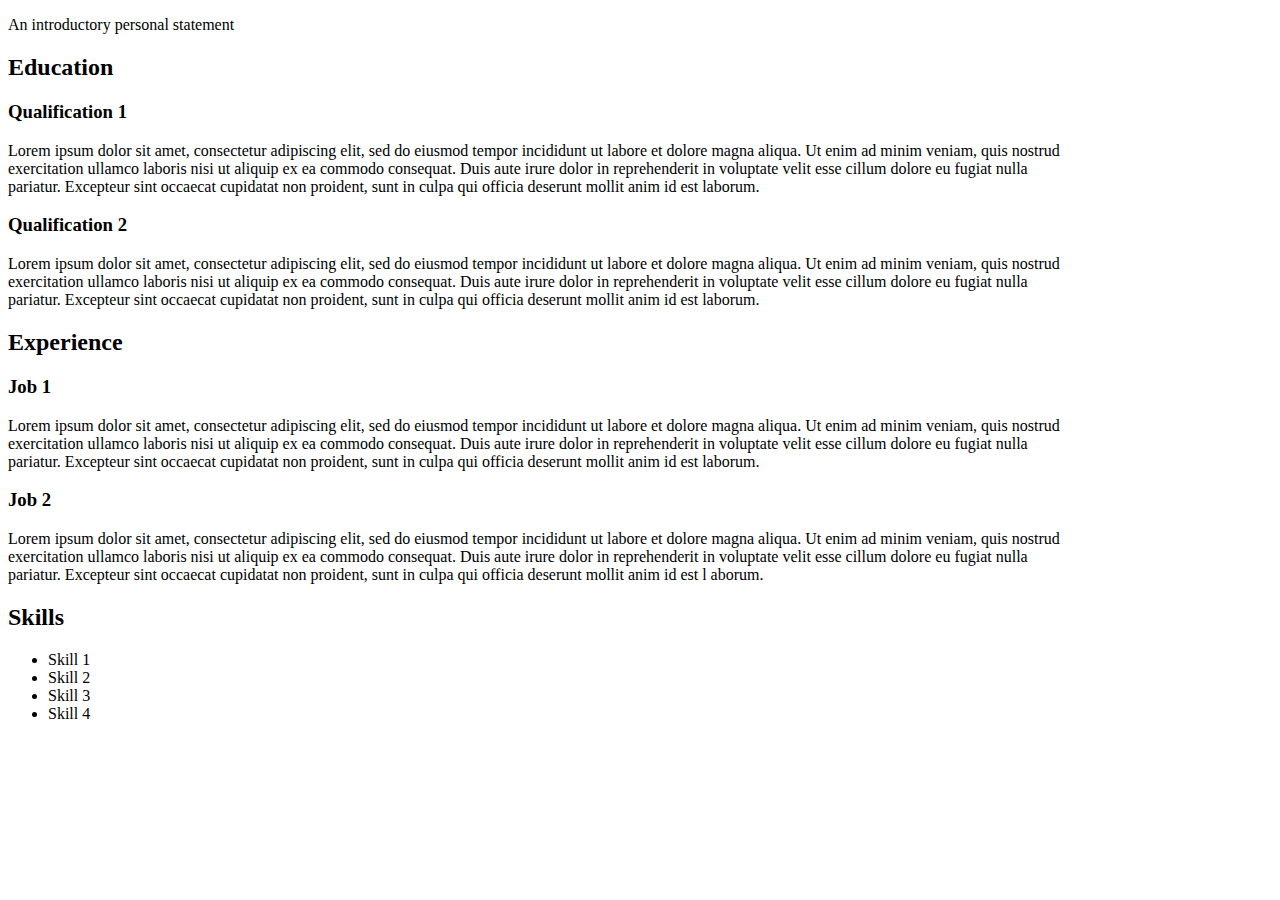
==== Resume1.html @ 783e56e3 "Resume1" ====
<!DOCTYPE html>
<html lang="en">

<head>
    <title>Amanda Jacobs</title>
    <p>An introductory personal statement</p>
</head>

<body>
    <h2>Education</h2>
    
        <h3>Qualification 1</h3>
            <p>Lorem ipsum dolor sit amet, consectetur adipiscing elit, sed do eiusmod tempor incididunt ut labore et dolore magna
                aliqua. Ut enim ad minim veniam, quis nostrud <br>
                exercitation ullamco laboris nisi ut aliquip ex ea commodo consequat. Duis aute irure dolor in reprehenderit in
                voluptate velit esse cillum dolore eu fugiat nulla<br>
                pariatur. Excepteur sint occaecat cupidatat non proident, sunt in culpa qui officia deserunt mollit anim id est
                laborum.</p>
    
        <h3>Qualification 2</h3>
            <p>Lorem ipsum dolor sit amet, consectetur adipiscing elit, sed do eiusmod tempor incididunt ut labore et dolore magna
                aliqua. Ut enim ad minim veniam, quis nostrud <br>
                exercitation ullamco laboris nisi ut aliquip ex ea commodo consequat. Duis aute irure dolor in reprehenderit in
                voluptate velit esse cillum dolore eu fugiat nulla<br>
                pariatur. Excepteur sint occaecat cupidatat non proident, sunt in culpa qui officia deserunt mollit anim id est
                laborum.</p>
    
    <h2>Experience</h2>
    
        <h3>Job 1</h3>
            <p>Lorem ipsum dolor sit amet, consectetur adipiscing elit, sed do eiusmod tempor incididunt ut labore et dolore magna
                aliqua. Ut enim ad minim veniam, quis nostrud <br>
                exercitation ullamco laboris nisi ut aliquip ex ea commodo consequat. Duis aute irure dolor in reprehenderit in
                voluptate velit esse cillum dolore eu fugiat nulla<br>
                pariatur. Excepteur sint occaecat cupidatat non proident, sunt in culpa qui officia deserunt mollit anim id est
                laborum.</p>
    
        <h3>Job 2</h3>
            <p>Lorem ipsum dolor sit amet, consectetur adipiscing elit, sed do eiusmod tempor incididunt ut labore et dolore magna
            aliqua. Ut enim ad minim veniam, quis nostrud <br>
            exercitation ullamco laboris nisi ut aliquip ex ea commodo consequat. Duis aute irure dolor in reprehenderit in
            voluptate velit esse cillum dolore eu fugiat nulla<br>
            pariatur. Excepteur sint occaecat cupidatat non proident, sunt in culpa qui officia deserunt mollit anim id est
        l   aborum.</p>
    
    <h2>Skills</h2>
         <ul>
            <li>Skill 1</li>
            <li>Skill 2</li>
            <li>Skill 3</li>
            <li>Skill 4</li>
        </ul>

</body>

</html>
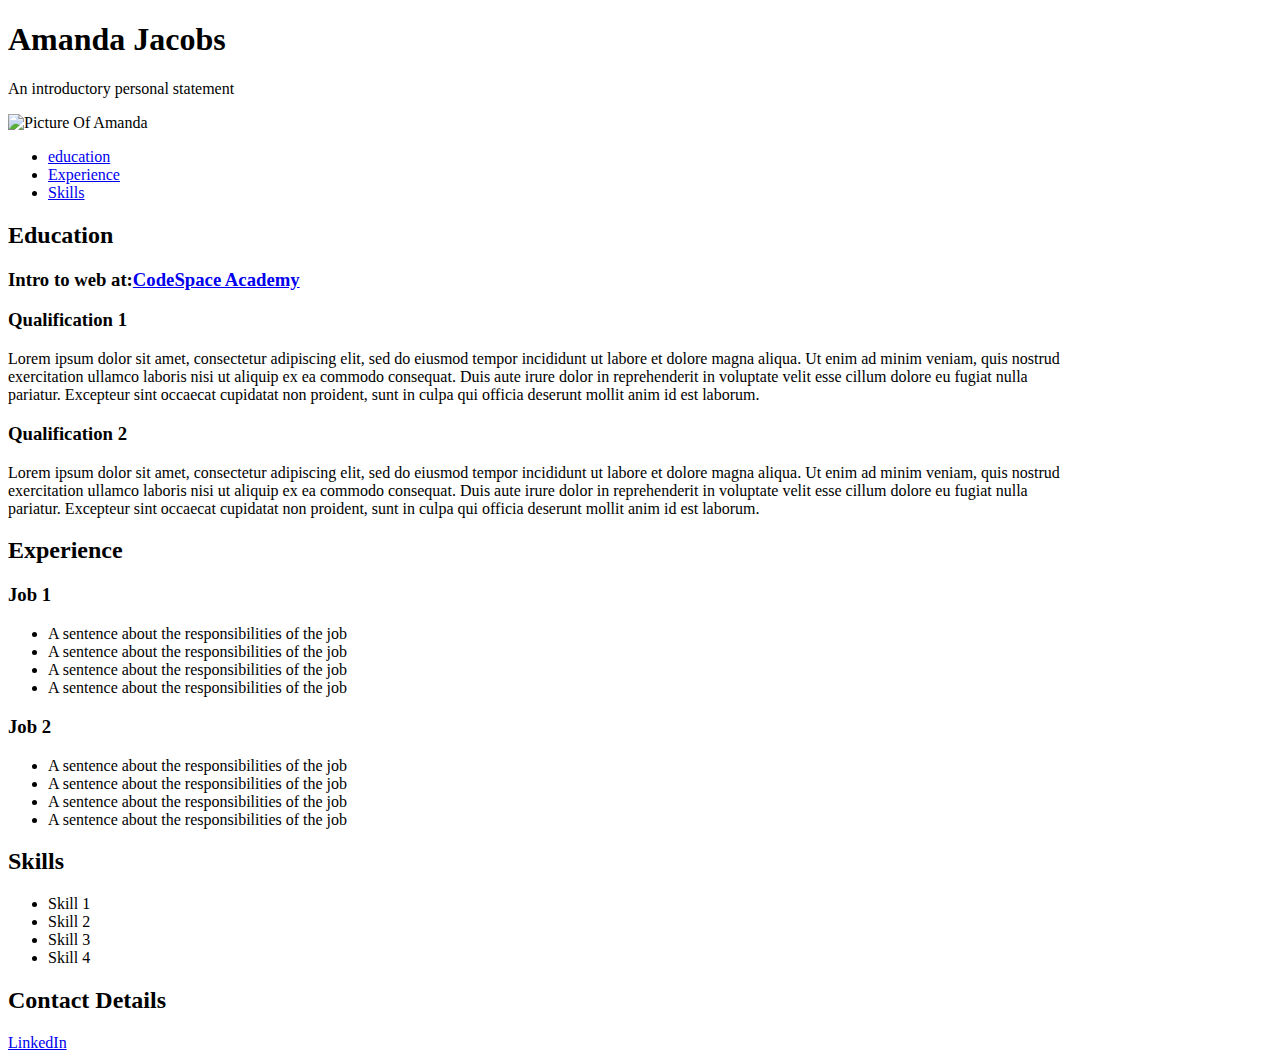
==== commit 7da1aa70: "Resume2" ====
--- a/Resume1.html
+++ b/Resume1.html
@@ -3,12 +3,25 @@
 
 <head>
     <title>Amanda Jacobs</title>
+    <h1>Amanda Jacobs</h1>
     <p>An introductory personal statement</p>
+    <img src="images/AmandaJacobs.jpg" alt="Picture Of Amanda" width="200" height="200">
+
+    
+
+<ul>
+
+<li><a href="#Education">education</a></li>
+<li><a href="Experience">Experience</a></li>
+<li><a href="Skills">Skills</a></li>
+</ul>
+
 </head>
 
 <body>
-    <h2>Education</h2>
-    
+    <h2 id="Education">Education</h2>
+    <h3>Intro to web at:<a href ="http://codespace.co.za/" target="_blank">CodeSpace Academy </a>
+    </h3> 
         <h3>Qualification 1</h3>
             <p>Lorem ipsum dolor sit amet, consectetur adipiscing elit, sed do eiusmod tempor incididunt ut labore et dolore magna
                 aliqua. Ut enim ad minim veniam, quis nostrud <br>
@@ -25,25 +38,25 @@
                 pariatur. Excepteur sint occaecat cupidatat non proident, sunt in culpa qui officia deserunt mollit anim id est
                 laborum.</p>
     
-    <h2>Experience</h2>
+    <h2 id="Experience">Experience</h2>
     
         <h3>Job 1</h3>
-            <p>Lorem ipsum dolor sit amet, consectetur adipiscing elit, sed do eiusmod tempor incididunt ut labore et dolore magna
-                aliqua. Ut enim ad minim veniam, quis nostrud <br>
-                exercitation ullamco laboris nisi ut aliquip ex ea commodo consequat. Duis aute irure dolor in reprehenderit in
-                voluptate velit esse cillum dolore eu fugiat nulla<br>
-                pariatur. Excepteur sint occaecat cupidatat non proident, sunt in culpa qui officia deserunt mollit anim id est
-                laborum.</p>
+            <ul>
+                <li>A sentence about the responsibilities of the job</li>
+                <li>A sentence about the responsibilities of the job</li>
+                <li>A sentence about the responsibilities of the job</li>
+                <li>A sentence about the responsibilities of the job</li>
+            </ul>
     
         <h3>Job 2</h3>
-            <p>Lorem ipsum dolor sit amet, consectetur adipiscing elit, sed do eiusmod tempor incididunt ut labore et dolore magna
-            aliqua. Ut enim ad minim veniam, quis nostrud <br>
-            exercitation ullamco laboris nisi ut aliquip ex ea commodo consequat. Duis aute irure dolor in reprehenderit in
-            voluptate velit esse cillum dolore eu fugiat nulla<br>
-            pariatur. Excepteur sint occaecat cupidatat non proident, sunt in culpa qui officia deserunt mollit anim id est
-        l   aborum.</p>
+            <ul>
+                <li>A sentence about the responsibilities of the job</li>
+                <li>A sentence about the responsibilities of the job</li>
+                <li>A sentence about the responsibilities of the job</li>
+                <li>A sentence about the responsibilities of the job</li>
+            </ul>
     
-    <h2>Skills</h2>
+    <h2 id="Skills">Skills</h2>
          <ul>
             <li>Skill 1</li>
             <li>Skill 2</li>
@@ -52,5 +65,9 @@
         </ul>
 
 </body>
+<footer>
+    <h2>Contact Details</h2>
+    <li><a href="https://www.linkedin.com/school/codespaceza/">LinkedIn</a></li>
+</footer>
 
 </html>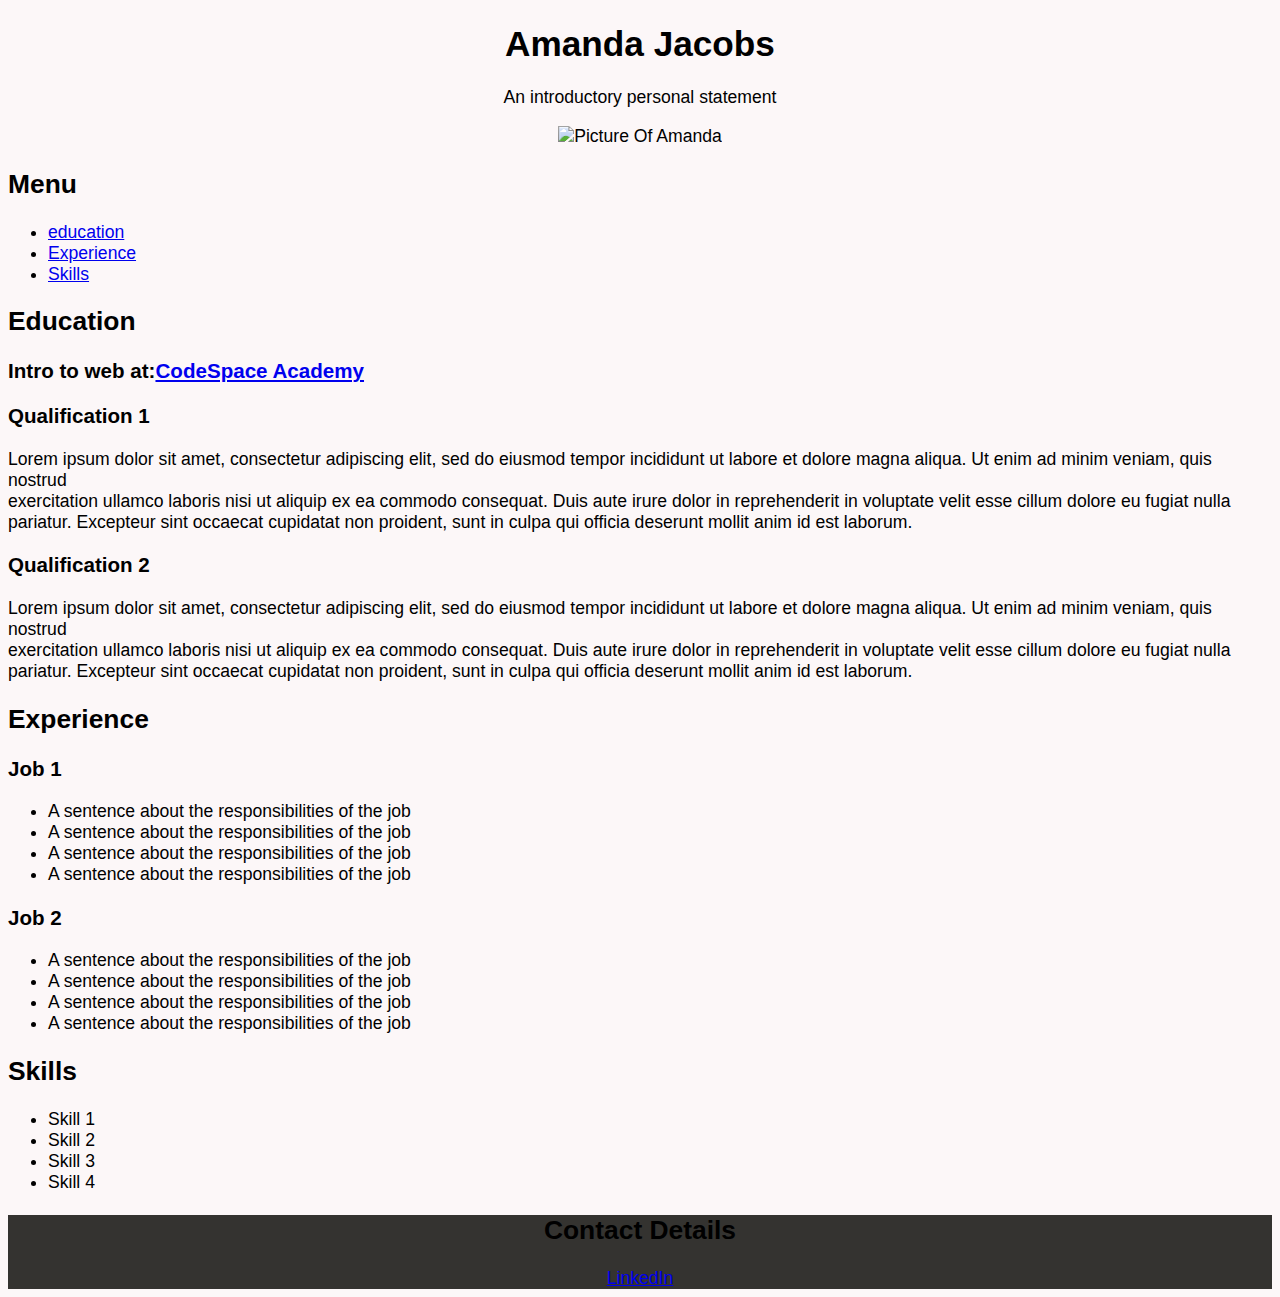
==== commit 8ad20841: "Resume 3" ====
--- a/Resume1.html
+++ b/Resume1.html
@@ -3,68 +3,82 @@
 
 <head>
     <title>Amanda Jacobs</title>
+    <link rel="stylesheet" href="css/stylesheet.css">
+
+<header>
     <h1>Amanda Jacobs</h1>
-    <p>An introductory personal statement</p>
-    <img src="images/AmandaJacobs.jpg" alt="Picture Of Amanda" width="200" height="200">
+       <p>An introductory personal statement</p>
+         <img src="images/AmandaJacobs.jpg" alt="Picture Of Amanda" width="200" height="200">
+</header>
 
-    
 
-<ul>
 
-<li><a href="#Education">education</a></li>
-<li><a href="Experience">Experience</a></li>
-<li><a href="Skills">Skills</a></li>
-</ul>
+<aside>
+    <h2>Menu</h2>
 
+    <ul>
+
+        <li><a href="#Education">education</a></li>
+        <li><a href="Experience">Experience</a></li>
+        <li><a href="Skills">Skills</a></li>
+    </ul>
+
+</aside>
 </head>
 
+<section>
+
 <body>
-    <h2 id="Education">Education</h2>
-    <h3>Intro to web at:<a href ="http://codespace.co.za/" target="_blank">CodeSpace Academy </a>
-    </h3> 
-        <h3>Qualification 1</h3>
-            <p>Lorem ipsum dolor sit amet, consectetur adipiscing elit, sed do eiusmod tempor incididunt ut labore et dolore magna
-                aliqua. Ut enim ad minim veniam, quis nostrud <br>
-                exercitation ullamco laboris nisi ut aliquip ex ea commodo consequat. Duis aute irure dolor in reprehenderit in
-                voluptate velit esse cillum dolore eu fugiat nulla<br>
-                pariatur. Excepteur sint occaecat cupidatat non proident, sunt in culpa qui officia deserunt mollit anim id est
-                laborum.</p>
+    <article>
+        <h2 id="Education">Education</h2>
+            <h3>Intro to web at:<a href ="http://codespace.co.za/" target="_blank">CodeSpace Academy </a></h3> 
+
+            <h3>Qualification 1</h3>
+                <p>Lorem ipsum dolor sit amet, consectetur adipiscing elit, sed do eiusmod tempor incididunt ut labore et dolore magna
+                   aliqua. Ut enim ad minim veniam, quis nostrud <br>
+                   exercitation ullamco laboris nisi ut aliquip ex ea commodo consequat. Duis aute irure dolor in reprehenderit in
+                   voluptate velit esse cillum dolore eu fugiat nulla<br>
+                   pariatur. Excepteur sint occaecat cupidatat non proident, sunt in culpa qui officia deserunt mollit anim id est
+                   laborum.</p>
     
-        <h3>Qualification 2</h3>
-            <p>Lorem ipsum dolor sit amet, consectetur adipiscing elit, sed do eiusmod tempor incididunt ut labore et dolore magna
-                aliqua. Ut enim ad minim veniam, quis nostrud <br>
-                exercitation ullamco laboris nisi ut aliquip ex ea commodo consequat. Duis aute irure dolor in reprehenderit in
-                voluptate velit esse cillum dolore eu fugiat nulla<br>
-                pariatur. Excepteur sint occaecat cupidatat non proident, sunt in culpa qui officia deserunt mollit anim id est
-                laborum.</p>
+            <h3>Qualification 2</h3>
+                <p>Lorem ipsum dolor sit amet, consectetur adipiscing elit, sed do eiusmod tempor incididunt ut labore et dolore magna
+                    aliqua. Ut enim ad minim veniam, quis nostrud <br>
+                    exercitation ullamco laboris nisi ut aliquip ex ea commodo consequat. Duis aute irure dolor in reprehenderit in
+                    voluptate velit esse cillum dolore eu fugiat nulla<br>
+                    pariatur. Excepteur sint occaecat cupidatat non proident, sunt in culpa qui officia deserunt mollit anim id est
+                    laborum.</p>
     
-    <h2 id="Experience">Experience</h2>
+        <h2 id="Experience">Experience</h2>
     
-        <h3>Job 1</h3>
-            <ul>
-                <li>A sentence about the responsibilities of the job</li>
-                <li>A sentence about the responsibilities of the job</li>
-                <li>A sentence about the responsibilities of the job</li>
-                <li>A sentence about the responsibilities of the job</li>
-            </ul>
+            <h3>Job 1</h3>
+                <ul>
+                    <li>A sentence about the responsibilities of the job</li>
+                    <li>A sentence about the responsibilities of the job</li>
+                    <li>A sentence about the responsibilities of the job</li>
+                    <li>A sentence about the responsibilities of the job</li>
+                </ul>
     
-        <h3>Job 2</h3>
-            <ul>
-                <li>A sentence about the responsibilities of the job</li>
-                <li>A sentence about the responsibilities of the job</li>
-                <li>A sentence about the responsibilities of the job</li>
-                <li>A sentence about the responsibilities of the job</li>
-            </ul>
+             <h3>Job 2</h3>
+                <ul>
+                    <li>A sentence about the responsibilities of the job</li>
+                    <li>A sentence about the responsibilities of the job</li>
+                    <li>A sentence about the responsibilities of the job</li>
+                    <li>A sentence about the responsibilities of the job</li>
+                </ul>
     
-    <h2 id="Skills">Skills</h2>
-         <ul>
-            <li>Skill 1</li>
-            <li>Skill 2</li>
-            <li>Skill 3</li>
-            <li>Skill 4</li>
-        </ul>
+        <h2 id="Skills">Skills</h2>
+                <ul>
+                    <li>Skill 1</li>
+                    <li>Skill 2</li>
+                    <li>Skill 3</li>
+                    <li>Skill 4</li>
+                </ul>
+    </article>
+</body>
+    
+</section>
 
-</body>
 <footer>
     <h2>Contact Details</h2>
     <li><a href="https://www.linkedin.com/school/codespaceza/">LinkedIn</a></li>
--- a/css/stylesheet.css
+++ b/css/stylesheet.css
@@ -0,0 +1,14 @@
+body{
+  font-family: sans-serif;
+  font-size:110%;
+  background-color: #FCF7F8;
+}
+
+header {
+  text-align: center;
+}
+
+footer {
+  background-color: #343330;
+  text-align: center;
+}
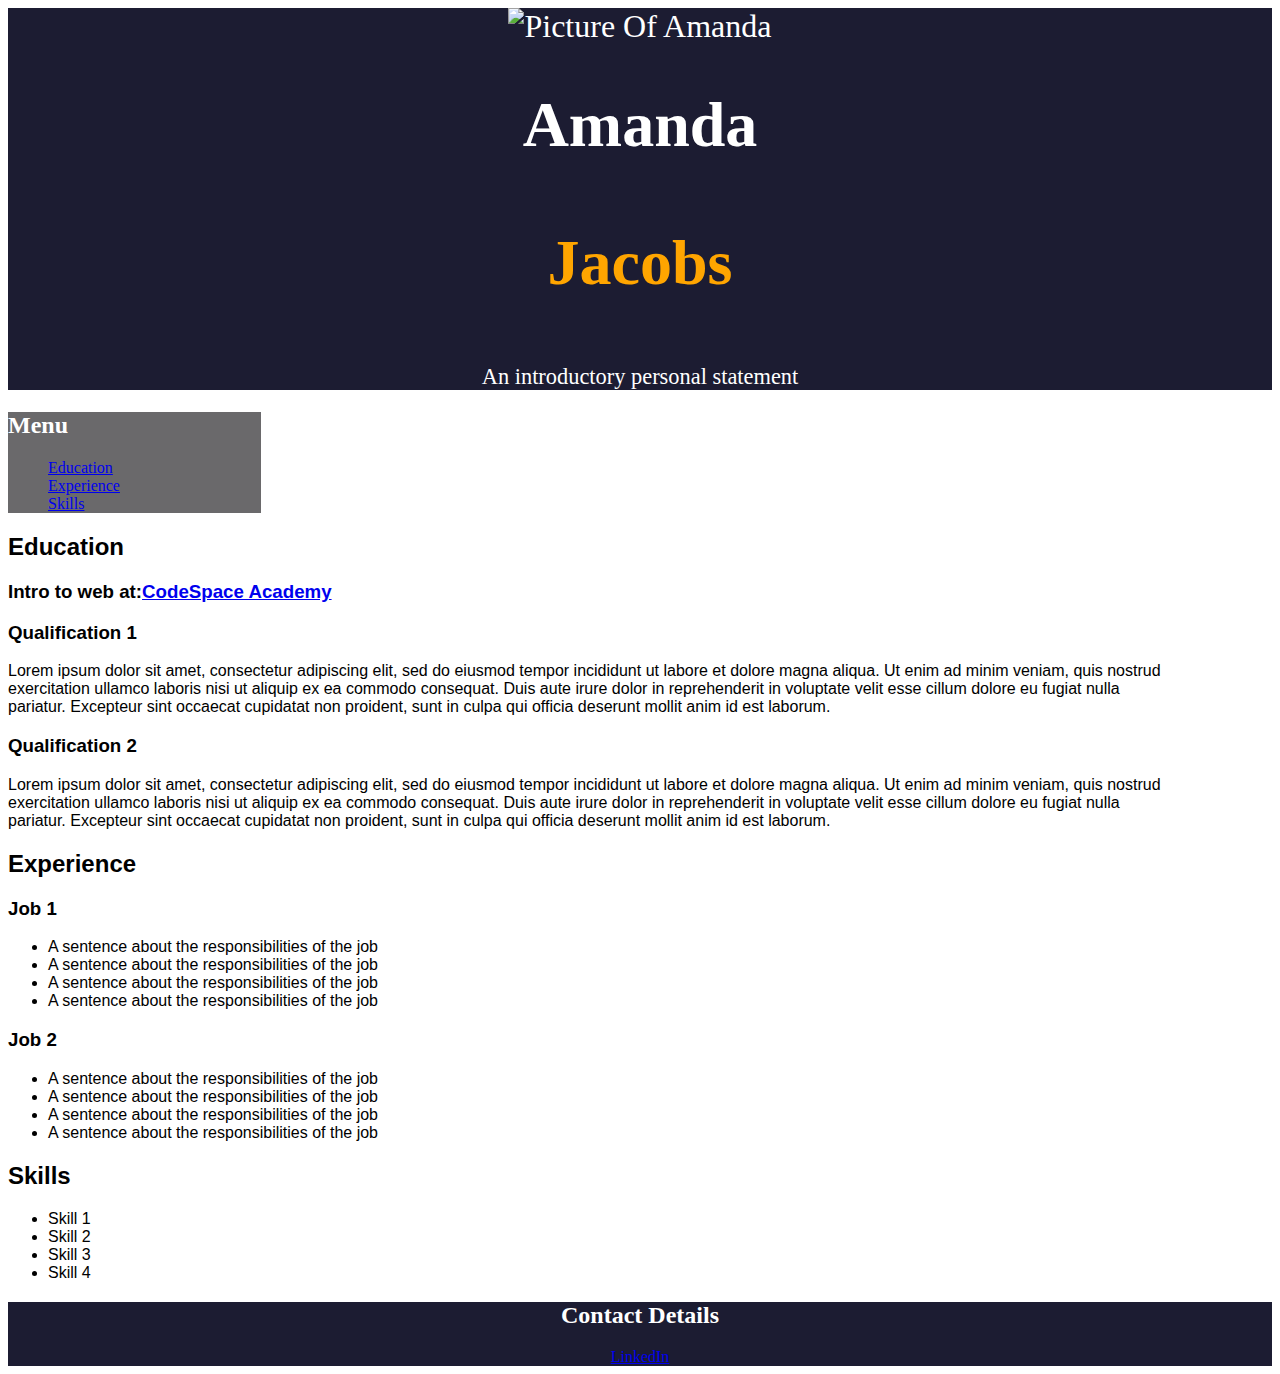
==== commit e1953e61: "Resume 4" ====
--- a/Resume1.html
+++ b/Resume1.html
@@ -1,87 +1,93 @@
 <!DOCTYPE html>
-<html lang="en">
+<html>
 
-<head>
-    <title>Amanda Jacobs</title>
-    <link rel="stylesheet" href="css/stylesheet.css">
+    <link rel="stylesheet" href="stylesheet.css">
 
-<header>
-    <h1>Amanda Jacobs</h1>
-       <p>An introductory personal statement</p>
-         <img src="images/AmandaJacobs.jpg" alt="Picture Of Amanda" width="200" height="200">
-</header>
+<head> 
+<title>Amanda Jacobs</title>
+</head>
+    
+<body>   
+
+<div>
+    <header>
+        <img src="images/AmandaJacobs.jpg" alt="Picture Of Amanda" width="200" height="200">
+        <h1>Amanda <br><p style="color:orange">Jacobs</p></h1>
+            <p id="introSize">An introductory personal statement</p>
+    </header>
+</div>
 
 
+<div>
+    <aside>
+        <h2 style="color:white">Menu</h2>
+            <ul class="bullets">
+                <li><a href="#Education">Education</a></li>
+                <li><a href="#Experience">Experience</a></li>
+                <li><a href="#Skills">Skills</a></li>
+            </ul>
+    </aside>
+</div>
 
-<aside>
-    <h2>Menu</h2>
 
-    <ul>
+<div>
+    <section>
+        <article>
+                <h2 id="Education">Education</h2>
+                    <h3>Intro to web at:<a href ="http://codespace.co.za/" target="_blank">CodeSpace Academy </a></h3> 
 
-        <li><a href="#Education">education</a></li>
-        <li><a href="Experience">Experience</a></li>
-        <li><a href="Skills">Skills</a></li>
-    </ul>
+                    <h3>Qualification 1</h3>
+                        <p>Lorem ipsum dolor sit amet, consectetur adipiscing elit, sed do eiusmod tempor incididunt ut labore et dolore magna
+                        aliqua. Ut enim ad minim veniam, quis nostrud <br>
+                        exercitation ullamco laboris nisi ut aliquip ex ea commodo consequat. Duis aute irure dolor in reprehenderit in
+                        voluptate velit esse cillum dolore eu fugiat nulla<br>
+                        pariatur. Excepteur sint occaecat cupidatat non proident, sunt in culpa qui officia deserunt mollit anim id est
+                        laborum.</p>
+            
+                    <h3>Qualification 2</h3>
+                        <p>Lorem ipsum dolor sit amet, consectetur adipiscing elit, sed do eiusmod tempor incididunt ut labore et dolore magna
+                            aliqua. Ut enim ad minim veniam, quis nostrud <br>
+                            exercitation ullamco laboris nisi ut aliquip ex ea commodo consequat. Duis aute irure dolor in reprehenderit in
+                            voluptate velit esse cillum dolore eu fugiat nulla<br>
+                            pariatur. Excepteur sint occaecat cupidatat non proident, sunt in culpa qui officia deserunt mollit anim id est
+                            laborum.</p>
+            
+                <h2 id="Experience">Experience</h2>
+            
+                    <h3>Job 1</h3>
+                        <ul>
+                            <li>A sentence about the responsibilities of the job</li>
+                            <li>A sentence about the responsibilities of the job</li>
+                            <li>A sentence about the responsibilities of the job</li>
+                            <li>A sentence about the responsibilities of the job</li>
+                        </ul>
+            
+                    <h3>Job 2</h3>
+                        <ul>
+                            <li>A sentence about the responsibilities of the job</li>
+                            <li>A sentence about the responsibilities of the job</li>
+                            <li>A sentence about the responsibilities of the job</li>
+                            <li>A sentence about the responsibilities of the job</li>
+                        </ul>
+            
+                <h2 id="Skills">Skills</h2>
+                        <ul>
+                            <li>Skill 1</li>
+                            <li>Skill 2</li>
+                            <li>Skill 3</li>
+                            <li>Skill 4</li>
+                        </ul>
+        </article>
+    </section>
+</div>
+    
+</body>
 
-</aside>
-</head>
-
-<section>
-
-<body>
-    <article>
-        <h2 id="Education">Education</h2>
-            <h3>Intro to web at:<a href ="http://codespace.co.za/" target="_blank">CodeSpace Academy </a></h3> 
-
-            <h3>Qualification 1</h3>
-                <p>Lorem ipsum dolor sit amet, consectetur adipiscing elit, sed do eiusmod tempor incididunt ut labore et dolore magna
-                   aliqua. Ut enim ad minim veniam, quis nostrud <br>
-                   exercitation ullamco laboris nisi ut aliquip ex ea commodo consequat. Duis aute irure dolor in reprehenderit in
-                   voluptate velit esse cillum dolore eu fugiat nulla<br>
-                   pariatur. Excepteur sint occaecat cupidatat non proident, sunt in culpa qui officia deserunt mollit anim id est
-                   laborum.</p>
-    
-            <h3>Qualification 2</h3>
-                <p>Lorem ipsum dolor sit amet, consectetur adipiscing elit, sed do eiusmod tempor incididunt ut labore et dolore magna
-                    aliqua. Ut enim ad minim veniam, quis nostrud <br>
-                    exercitation ullamco laboris nisi ut aliquip ex ea commodo consequat. Duis aute irure dolor in reprehenderit in
-                    voluptate velit esse cillum dolore eu fugiat nulla<br>
-                    pariatur. Excepteur sint occaecat cupidatat non proident, sunt in culpa qui officia deserunt mollit anim id est
-                    laborum.</p>
-    
-        <h2 id="Experience">Experience</h2>
-    
-            <h3>Job 1</h3>
-                <ul>
-                    <li>A sentence about the responsibilities of the job</li>
-                    <li>A sentence about the responsibilities of the job</li>
-                    <li>A sentence about the responsibilities of the job</li>
-                    <li>A sentence about the responsibilities of the job</li>
-                </ul>
-    
-             <h3>Job 2</h3>
-                <ul>
-                    <li>A sentence about the responsibilities of the job</li>
-                    <li>A sentence about the responsibilities of the job</li>
-                    <li>A sentence about the responsibilities of the job</li>
-                    <li>A sentence about the responsibilities of the job</li>
-                </ul>
-    
-        <h2 id="Skills">Skills</h2>
-                <ul>
-                    <li>Skill 1</li>
-                    <li>Skill 2</li>
-                    <li>Skill 3</li>
-                    <li>Skill 4</li>
-                </ul>
-    </article>
-</body>
-    
-</section>
 
 <footer>
     <h2>Contact Details</h2>
     <li><a href="https://www.linkedin.com/school/codespaceza/">LinkedIn</a></li>
 </footer>
 
+
 </html>--- a/stylesheet.css
+++ b/stylesheet.css
@@ -0,0 +1,31 @@
+header {
+    background-color: rgb(28, 28, 50);
+    text-align: center;
+    color: white;
+    font-size: 200%;   
+}
+
+#introSize {
+    font-size: 70%;
+}
+
+aside {
+    width: 20%;
+    background-color:rgb(106, 105, 107);
+}
+
+
+.bullets {
+    list-style-type: none;
+}
+
+section {
+    font-family: sans-serif;
+}
+
+footer {
+    background-color: rgb(28, 28, 50);
+    color: white;
+    list-style-type: none;
+    text-align: center;
+}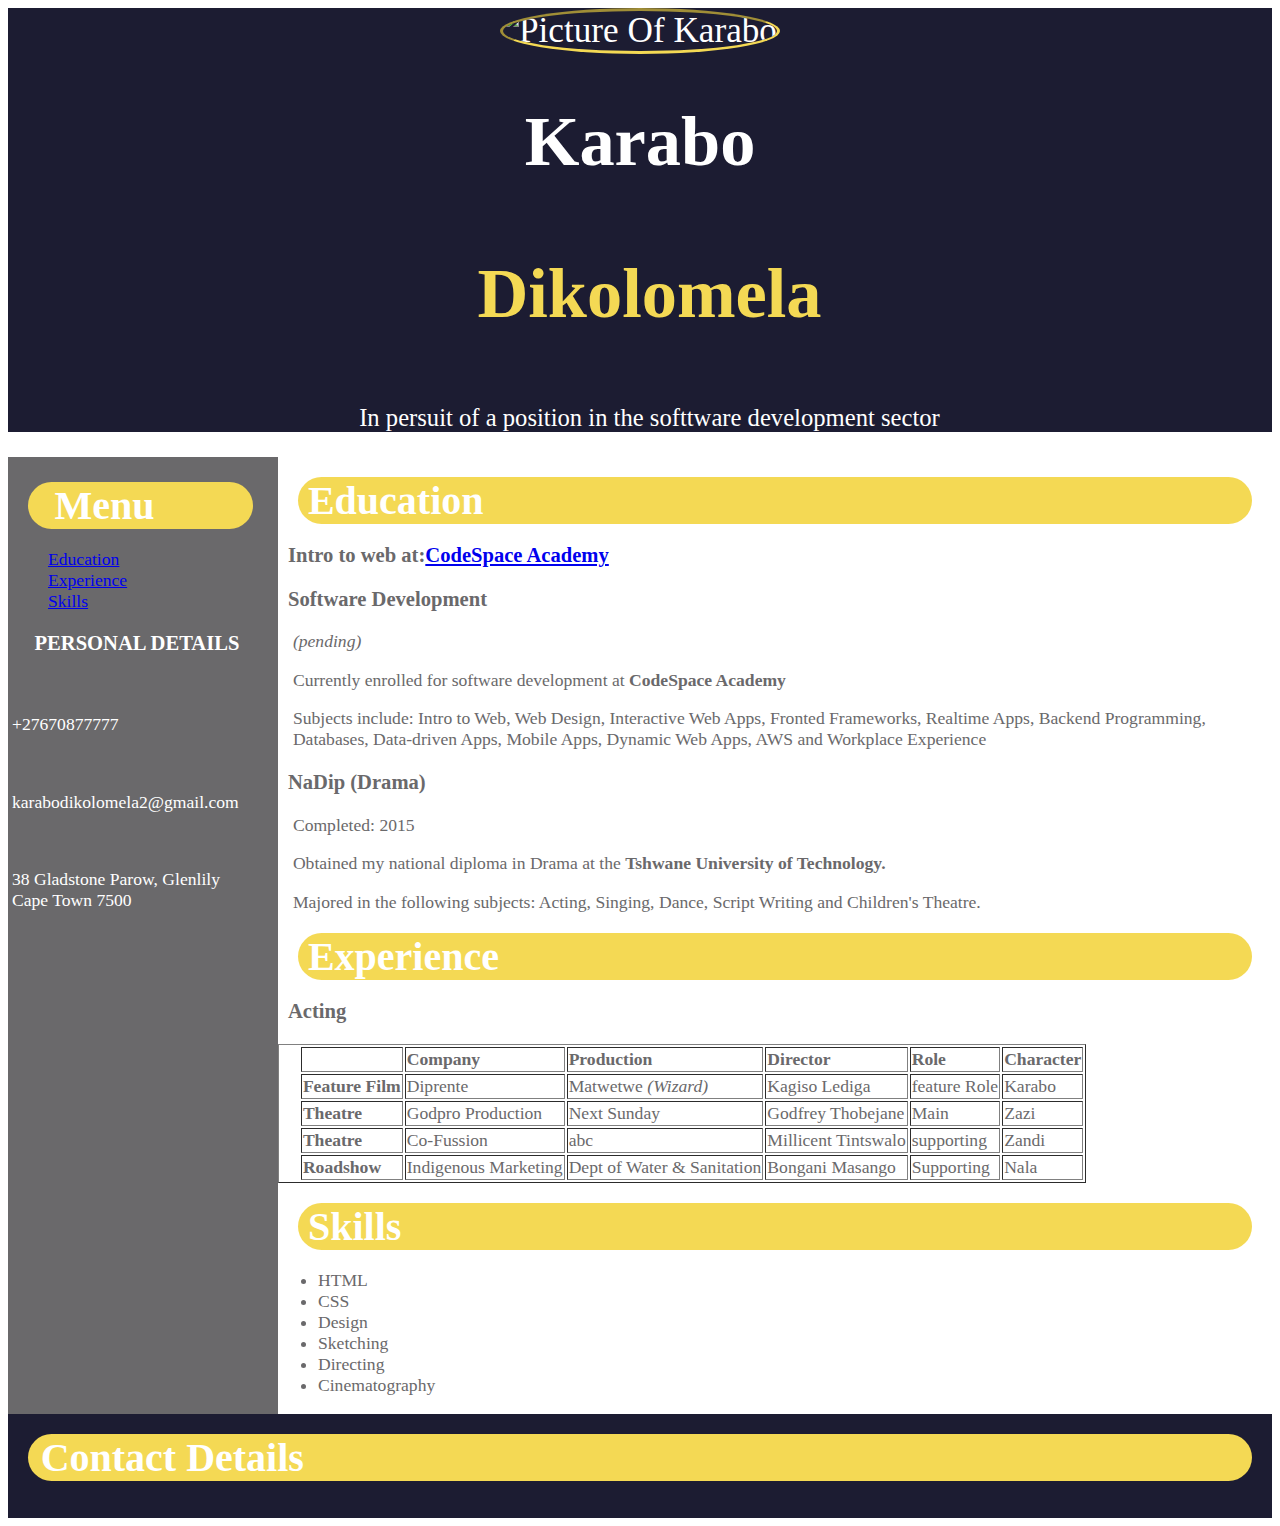
==== commit da0acfd2: "Resume 6" ====
--- a/Resume1.html
+++ b/Resume1.html
@@ -4,28 +4,40 @@
     <link rel="stylesheet" href="stylesheet.css">
 
 <head> 
-<title>Amanda Jacobs</title>
+<title>Karabo Dikolomela Resume</title>
+<script src="https://kit.fontawesome.com/7c283436f6.js" crossorigin="anonymous"></script>
 </head>
     
 <body>   
 
 <div>
     <header>
-        <img src="images/AmandaJacobs.jpg" alt="Picture Of Amanda" width="200" height="200">
-        <h1>Amanda <br><p style="color:orange">Jacobs</p></h1>
-            <p id="introSize">An introductory personal statement</p>
+        <img src="images/KaraboProfile.jpg" alt="Picture Of Karabo"
+        id="profilephoto">
+        <h1>Karabo <br><p style="color:rgb(244, 217, 84)">Dikolomela</p></h1>
+            <p id="introSize">In persuit of a position in the softtware development sector </p>
     </header>
 </div>
 
+<main class="main">
 
 <div>
     <aside>
-        <h2 style="color:white">Menu</h2>
+        <div>
+            
+        <h2 class="menu">Menu</h2>
             <ul class="bullets">
                 <li><a href="#Education">Education</a></li>
                 <li><a href="#Experience">Experience</a></li>
                 <li><a href="#Skills">Skills</a></li>
             </ul>
+        <h3 class="menu">PERSONAL DETAILS</h3><br>
+            
+                <p><i class="fa-solid fa-phone"></i> +27670877777</p><br>
+                <p><i class="fa-solid fa-envelope"></i></i>karabodikolomela2@gmail.com</p><br>
+                <p><i class="fa-solid fa-location-dot"></i> 38 Gladstone Parow, Glenlily<br>Cape Town 7500</p>
+
+        </div>   
     </aside>
 </div>
 
@@ -36,58 +48,97 @@
                 <h2 id="Education">Education</h2>
                     <h3>Intro to web at:<a href ="http://codespace.co.za/" target="_blank">CodeSpace Academy </a></h3> 
 
-                    <h3>Qualification 1</h3>
-                        <p>Lorem ipsum dolor sit amet, consectetur adipiscing elit, sed do eiusmod tempor incididunt ut labore et dolore magna
-                        aliqua. Ut enim ad minim veniam, quis nostrud <br>
-                        exercitation ullamco laboris nisi ut aliquip ex ea commodo consequat. Duis aute irure dolor in reprehenderit in
-                        voluptate velit esse cillum dolore eu fugiat nulla<br>
-                        pariatur. Excepteur sint occaecat cupidatat non proident, sunt in culpa qui officia deserunt mollit anim id est
-                        laborum.</p>
+                    <h3>Software Development</h3>
+                        <p><i>(pending)</i><p></p>
+                        <p>Currently enrolled for software development at <strong>CodeSpace Academy</strong><br></p>
+
+                        <p>Subjects include: Intro to Web, Web Design, Interactive Web Apps, Fronted Frameworks, Realtime Apps, Backend Programming, Databases, Data-driven Apps, Mobile Apps, Dynamic Web Apps, AWS and Workplace Experience</p>
             
-                    <h3>Qualification 2</h3>
-                        <p>Lorem ipsum dolor sit amet, consectetur adipiscing elit, sed do eiusmod tempor incididunt ut labore et dolore magna
-                            aliqua. Ut enim ad minim veniam, quis nostrud <br>
-                            exercitation ullamco laboris nisi ut aliquip ex ea commodo consequat. Duis aute irure dolor in reprehenderit in
-                            voluptate velit esse cillum dolore eu fugiat nulla<br>
-                            pariatur. Excepteur sint occaecat cupidatat non proident, sunt in culpa qui officia deserunt mollit anim id est
-                            laborum.</p>
+                    <h3>NaDip (Drama)</h3>
+                    <p>Completed: 2015</p>
+                        <p>Obtained my national diploma in Drama at the <strong>Tshwane University of Technology.</strong><br>
+                            <p>Majored in the following subjects: Acting, Singing, Dance, Script Writing and Children's Theatre.</p>
+                        </p>
             
                 <h2 id="Experience">Experience</h2>
             
-                    <h3>Job 1</h3>
-                        <ul>
-                            <li>A sentence about the responsibilities of the job</li>
-                            <li>A sentence about the responsibilities of the job</li>
-                            <li>A sentence about the responsibilities of the job</li>
-                            <li>A sentence about the responsibilities of the job</li>
-                        </ul>
-            
-                    <h3>Job 2</h3>
-                        <ul>
-                            <li>A sentence about the responsibilities of the job</li>
-                            <li>A sentence about the responsibilities of the job</li>
-                            <li>A sentence about the responsibilities of the job</li>
-                            <li>A sentence about the responsibilities of the job</li>
-                        </ul>
+                    <h3>Acting</h3>
+    
+                    <table border="1" class="table">
+                        <thead>
+                            
+                                <td></td>
+                                <td><strong>Company</strong></td>
+                                <td><strong>Production</strong></td>
+                                <td><strong>Director</strong></td>
+                                <td><strong>Role</strong></td>
+                                <td><strong>Character</strong></td>
+                            </tr>
+                        </thead>
+                        <tbody>
+                            <tr>
+                                <td><strong>Feature Film</strong></td>
+                                <td>Diprente</td>
+                                <td>Matwetwe <i>(Wizard)</i></td>
+                                <td>Kagiso Lediga</td>
+                                <td>feature Role</td>
+                                <td>Karabo</td>
+                            </tr>
+                            <tr>
+                                <td><strong>Theatre</strong></td>
+                                <td>Godpro Production</td>
+                                <td>Next Sunday</td>
+                                <td>Godfrey Thobejane</td>
+                                <td>Main</td>
+                                <td>Zazi</td>
+                            </tr>
+                            <tr>
+                                <td><strong>Theatre</strong></td>
+                                <td>Co-Fussion</td>
+                                <td>abc</td>
+                                <td>Millicent Tintswalo</td>
+                                <td>supporting</td>
+                                <td>Zandi</td>
+                            </tr>
+                            <tr>
+                                <td><strong>Roadshow</strong></td>
+                                <td>Indigenous Marketing</td>
+                                <td>Dept of Water & Sanitation</td>
+                                <td>Bongani Masango</td>
+                                <td>Supporting</td>
+                                <td>Nala</td>
+                            </tr>
+
+                        </tbody>
+                    </table>
+                    
+                    
             
                 <h2 id="Skills">Skills</h2>
                         <ul>
-                            <li>Skill 1</li>
-                            <li>Skill 2</li>
-                            <li>Skill 3</li>
-                            <li>Skill 4</li>
+                            <li>HTML</li>
+                            <li>CSS</li>
+                            <li>Design</li>
+                            <li>Sketching</li>
+                            <li>Directing</li>
+                            <li>Cinematography</li>
                         </ul>
         </article>
     </section>
 </div>
     
 </body>
+</main>
 
 
 <footer>
     <h2>Contact Details</h2>
-    <li><a href="https://www.linkedin.com/school/codespaceza/">LinkedIn</a></li>
+        <ul class="contact">
+            <li><a href="https://www.linkedin.com/in/karabo-dikolomela-16a26b166/" target="_blank"> <i class="fa-brands fa-linkedin-in"></i></a></li>
+            <li><a href="https://github.com/Karabo-Dikolomela/"><i class="fa-brands fa-github"></i></a></li>
+        </ul>
 </footer>
 
 
+
 </html>--- a/stylesheet.css
+++ b/stylesheet.css
@@ -1,17 +1,35 @@
+
 header {
     background-color: rgb(28, 28, 50);
     text-align: center;
     color: white;
-    font-size: 200%;   
+    font-size: 200%;  
+}
+
+#profilephoto{
+    width: 20%;
+    height: 10%;
+    border-radius: 500%;
+    border-color: rgb(244, 217, 84);
+    border-style: inset;
 }
 
 #introSize {
     font-size: 70%;
+    text-align: center;
 }
 
 aside {
-    width: 20%;
+height: 100%;
+width: 265px;
     background-color:rgb(106, 105, 107);
+    color: white;
+    padding-right: 5px;
+    padding-top: 5px;
+    }
+
+.menu{
+    padding-left: 10%;
 }
 
 
@@ -19,13 +37,57 @@
     list-style-type: none;
 }
 
-section {
-    font-family: sans-serif;
+body {
+    font-family: Cambria, Cochin, Georgia, Times, 'Times New Roman', serif;
+    font-size: 110%;
+    background-color: white;
+    display:flex;
+    flex-direction: column;
 }
 
 footer {
+    
     background-color: rgb(28, 28, 50);
     color: white;
+    }
+
+.contact{
     list-style-type: none;
-    text-align: center;
-}+    display: flex;
+    justify-content: center;
+    align-content: space-between;
+}
+
+h2 {
+    color: white;
+    font-size: 40px;
+    background-color: rgb(244, 217, 84);
+    margin: 20px;
+    padding-left: 1%;
+    border-style:none;
+    border-width: 3px;
+    border-left-width: 10px;
+    border-right-width: 10px;
+    border-color: rgb(28, 28, 50);
+    border-radius: 40px 40px 40px 40px
+}
+
+.main {
+    display:flex;
+    flex-direction: row;
+    overflow: unset;
+    color: rgb(106, 105, 107)
+}
+
+h3{
+    padding-left: 1%;
+}
+
+p{
+    padding-left: 1.5%;
+}
+
+.table{
+    padding-left: 2%;
+}
+
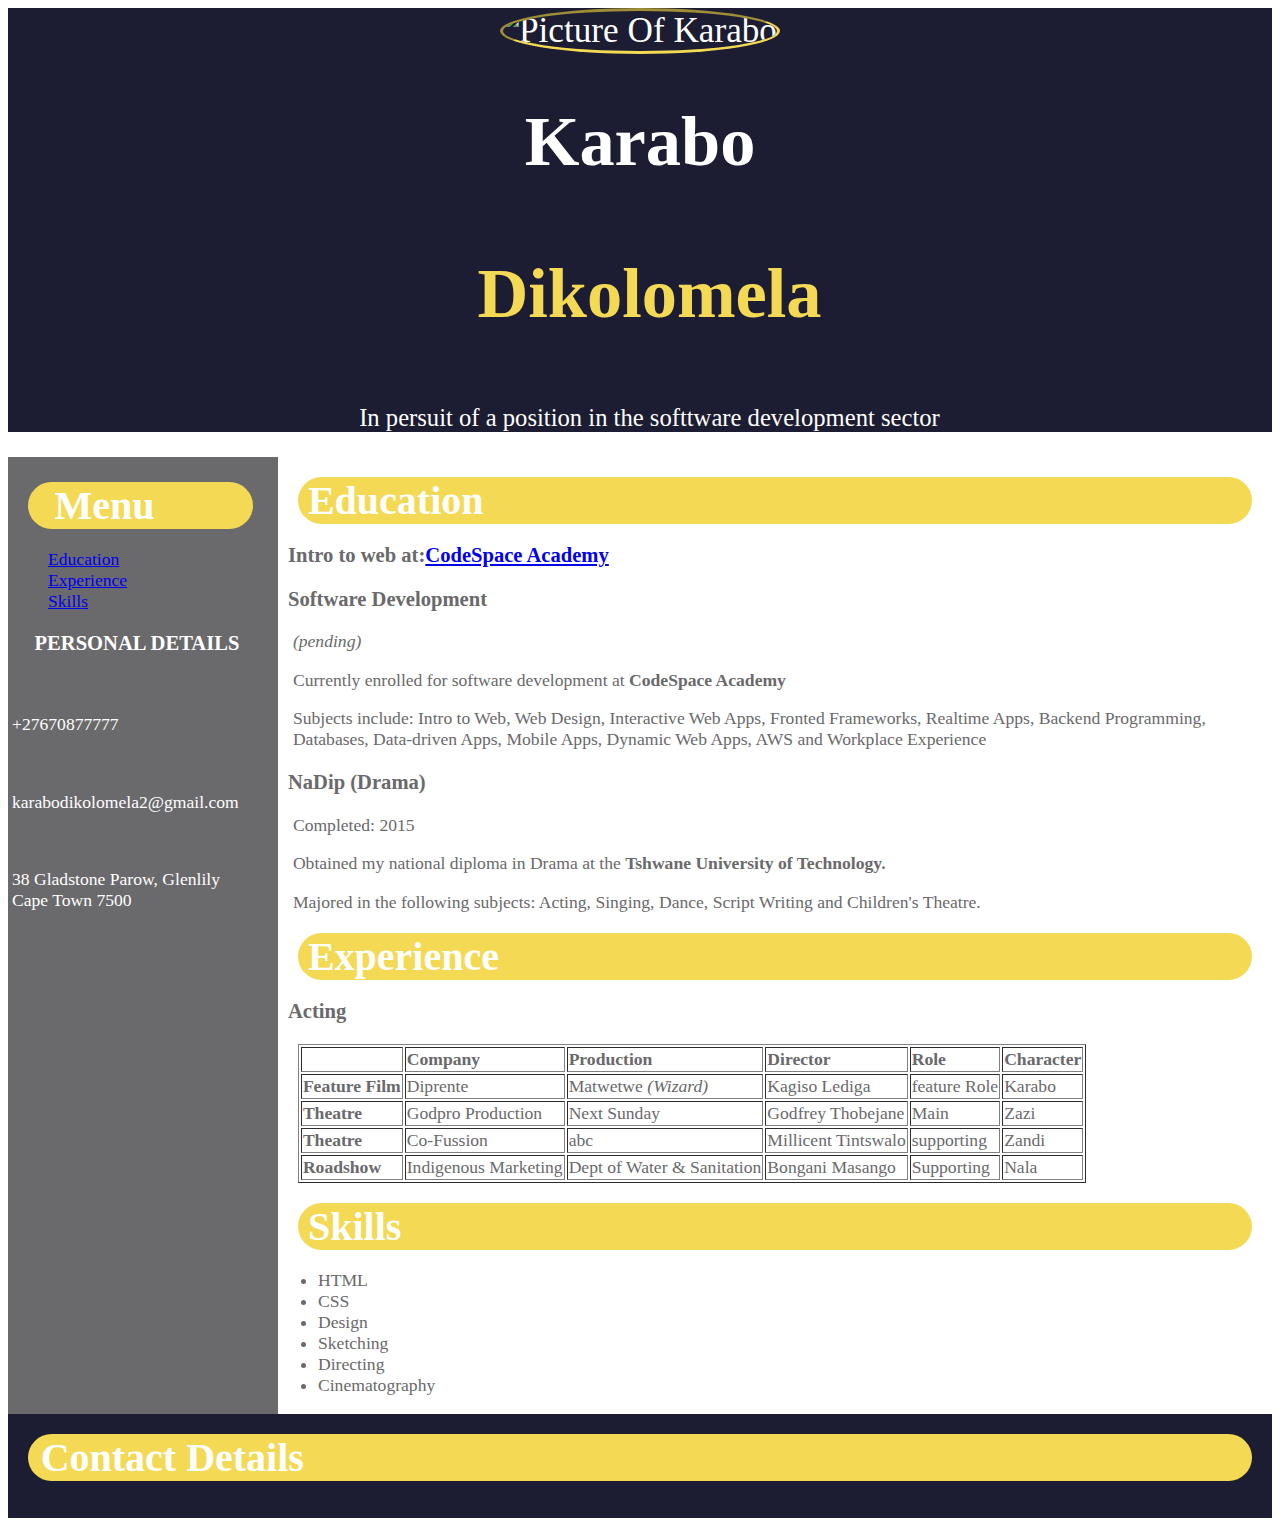
==== commit 251b79b9: "Resume 6 (Final Final)" ====
--- a/Resume1.html
+++ b/Resume1.html
@@ -26,11 +26,14 @@
         <div>
             
         <h2 class="menu">Menu</h2>
+        <nav>
             <ul class="bullets">
                 <li><a href="#Education">Education</a></li>
                 <li><a href="#Experience">Experience</a></li>
                 <li><a href="#Skills">Skills</a></li>
             </ul>
+        </nav>
+        
         <h3 class="menu">PERSONAL DETAILS</h3><br>
             
                 <p><i class="fa-solid fa-phone"></i> +27670877777</p><br>
@@ -63,8 +66,9 @@
                 <h2 id="Experience">Experience</h2>
             
                     <h3>Acting</h3>
-    
-                    <table border="1" class="table">
+
+                <div class="table">
+                    <table border="1" >
                         <thead>
                             
                                 <td></td>
@@ -111,7 +115,7 @@
 
                         </tbody>
                     </table>
-                    
+                </div>
                     
             
                 <h2 id="Skills">Skills</h2>
